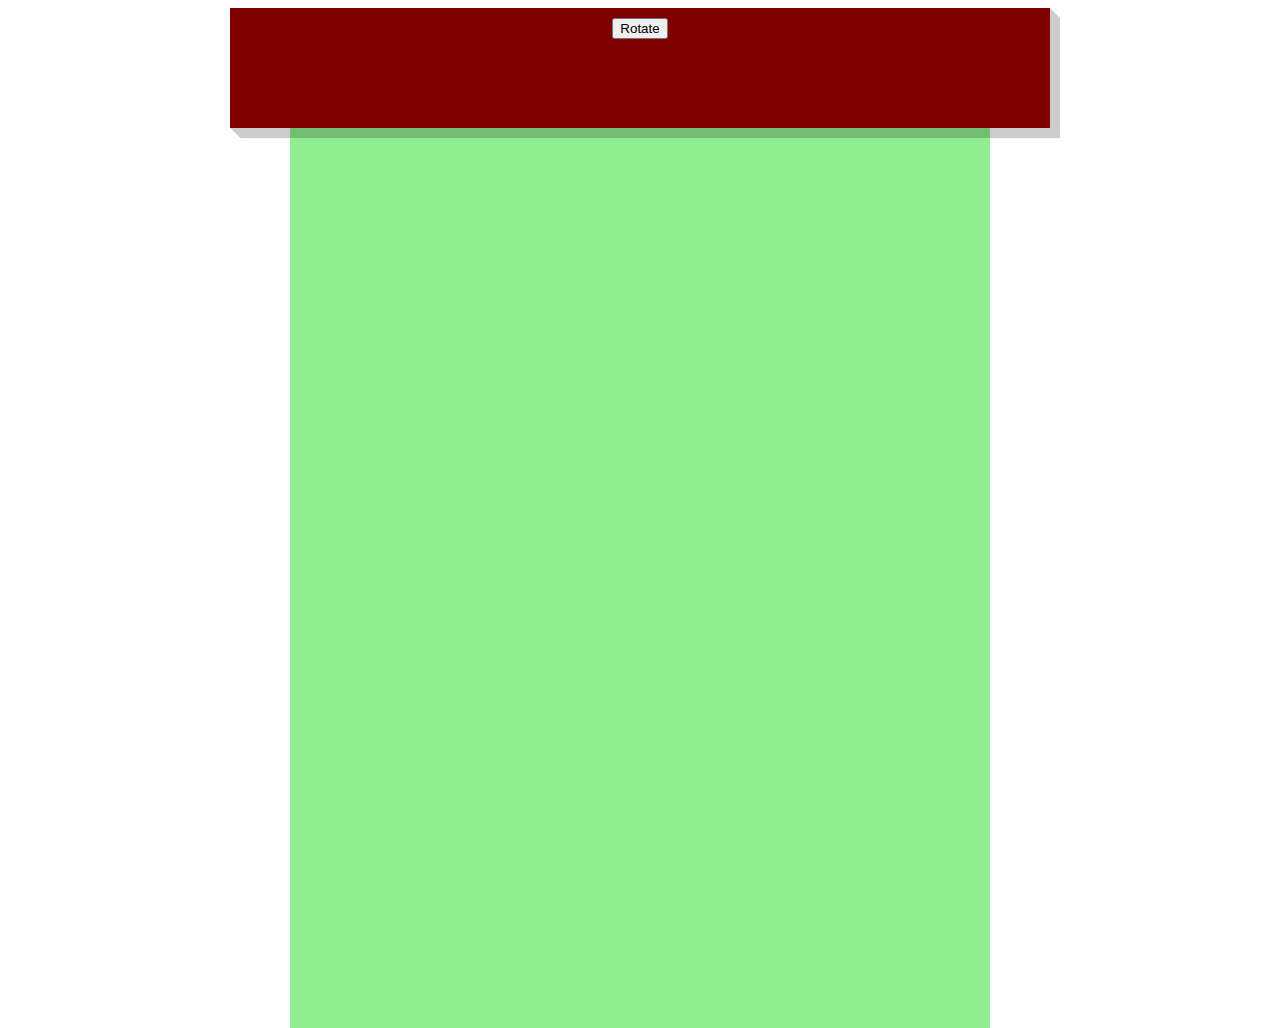
==== index.html @ 03f0b69b "init" ====
<!DOCTYPE html>
<html>
<head>
	<title>Exam</title>
	<style type="text/css">

		html,body {
			height: 100%;
		}
		.shadow {
			padding: 10px;
			z-index: 3;
			background: maroon;
			position: relative;
			width: 800px;
			height: 100px;
		}

		.shadow:after{
			z-index: 2;
			content: "";
			position: absolute;
			bottom: -10px;
			left: 5px;
			width: 100%;
			height: 10px;
			background: black;
			opacity: .2;
			-webkit-transform: skewX(45deg); 
			-moz-transform: skewX(45deg); 
			-ms-transform: skewX(45deg); 
			-o-transform: skewX(45deg); 
			transform: skewX(45deg); 
		}

		.shadow:before{
			z-index: 2;
			content: "";
			position: absolute;
			right: -10px;
			top: 5px;
			width: 10px;
			height: 100%;
			background: black;
			opacity: .2;
			-webkit-transform: skewY(45deg); 
			-moz-transform: skewY(45deg); 
			-ms-transform: skewY(45deg); 
			-o-transform: skewY(45deg); 
			transform: skewY(45deg); 
		}

		.scene {
			perspective : 500px;
			width: 700px;
			height: 100%;
			position: relative;
		}

		.tower {
			position: absolute;
			top: 0;
			left: 0;
			height: 100%;
			width: 700px;
			background: lightgreen;
			transition: transform .3s linear;
			transform-origin: 50% 50% -350px;
			transform: rotateY(0deg);
		}

		/*.scene:hover .tower {
			transform: rotateY(90deg);
		}*/
	</style>
</head>
<body>
<div align="center" style="height: 100%">
	<div class="shadow">
		<button type="button" onclick="rotate()">
			Rotate
		</button>
		<script type="text/javascript">
		var angle = 0;

		function rotate () {			
			var towers = document.getElementsByClassName('tower');
			angle += 90;
			for(i = 0; i < towers.length ; i++){
				var deg = towers[i].style.transform.replace('rotateY(','');
				deg = deg.replace('deg)','');
				towers[i].style.transform = 'rotateY(' + (parseInt(deg)+90) + 'deg)';
			}
		}
		</script>
	</div>
	<div class="scene">
		<div class="tower" style="transform: rotateY(0deg);"></div>
		<div class="tower" style="transform: rotateY(90deg);"></div>
		<div class="tower" style="transform: rotateY(180deg);"></div>
		<div class="tower" style="transform: rotateY(270deg);"></div>
	</div>
</div>	
</body>
</html>
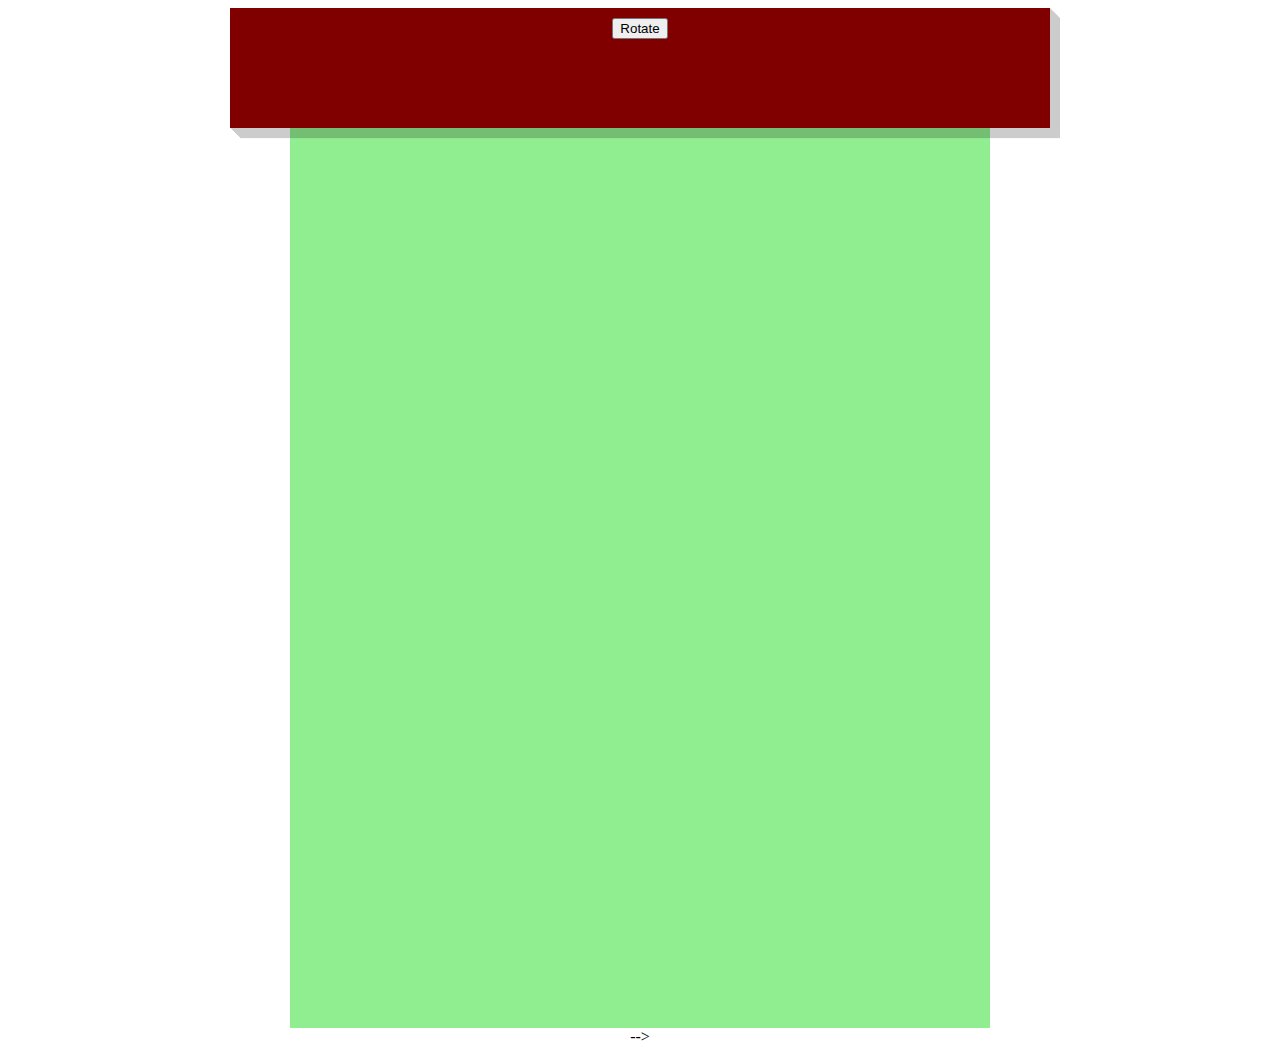
==== commit 295b7473: "scroll fix" ====
--- a/index.html
+++ b/index.html
@@ -95,11 +95,11 @@
 		</script>
 	</div>
 	<div class="scene">
-		<div class="tower" style="transform: rotateY(0deg);"></div>
 		<div class="tower" style="transform: rotateY(90deg);"></div>
 		<div class="tower" style="transform: rotateY(180deg);"></div>
 		<div class="tower" style="transform: rotateY(270deg);"></div>
-	</div>
+		<div class="tower" style="transform: rotateY(0deg);"></div>	
+	</div> -->
 </div>	
 </body>
 </html>